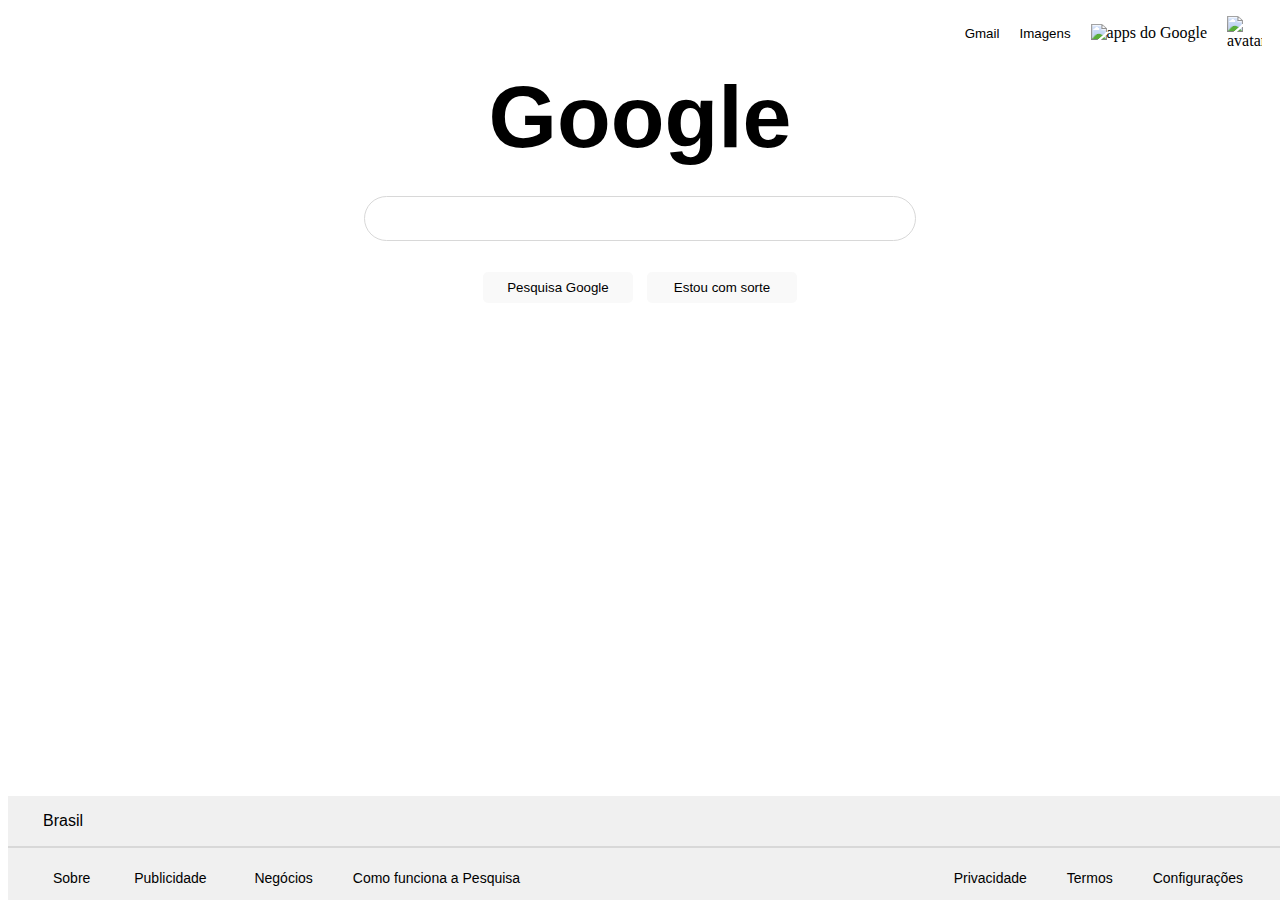
==== index.html @ 4a53c5f7 "O rodapé foi ajustado" ====
<!DOCTYPE html>
<html lang="pt-br">
<head>
    <meta charset="UTF-8">
    <meta name="viewport" content="width=device-width, initial-scale=1.0">
    <title>Google-Copia</title>
    <link rel="stylesheet" href="estilos.css">
</head>
<body>
    <nav>
        <p style="padding: 0 10px; font-family: arial;font-size: 10pt;">Gmail</p>
        <p style="padding: 0 10px;font-family: arial;font-size: 10pt;">Imagens</p>
        <p><img id="apps" src="img/apps.png" alt="apps do Google"></p>
        <img id="conta" src="img/conta.png" alt="avatar neutro do Google">
    </nav>

    <div id="logo">
        <h1>Google</h1>
    </div>
    <div id="barra">

    </div>
    <div id="botoes">
            <p style="padding-right: 7px;"><input class="botao" type="button" value="Pesquisa Google"></p>
            <p style="padding-left: 7px;"><input class="botao" type="button" value="Estou com sorte"></p>
    </div>
    <div id="rodape">
        <div style="padding: 0 15px;">
            <p style="padding: 0 20px; font-family: arial;font-size: 12pt;">Brasil</p>
        </div>
        <hr>
        <section>
            <div id="links">
                <p style="padding: 0 20px; font-family: arial;font-size: 10.5pt;">Sobre&nbsp;</p>
                <p style="padding: 0 20px;font-family: arial;font-size: 10.5pt;">Publicidade &nbsp;</p>
                <p style="padding: 0 20px; font-family: arial;font-size: 10.5pt;">Negócios</p>
                <p style="padding: 0 20px;font-family: arial;font-size: 10.5pt;">Como funciona a Pesquisa</p>
            </div>
            <div id="fimpg">
                <p id="config" style="padding: 0 20px;font-family: arial;font-size: 10.5pt;">Privacidade</p>
                <p id="config" style="padding: 0 20px;font-family: arial;font-size: 10.5pt;">Termos</p>
                <p id="config" style="padding: 0 20px;font-family: arial;font-size: 10.5pt;">Configurações</p>
            </div>
        </section>
    </div>
</body>
</html>
---- estilos.css ----
#apps{
    width: 16px;
    height: 16px;
    padding: 0 10px;
}
#conta{
    width: 35px;
    height: 35px;
    padding: 0 10px;

}
nav{
    display: flex;
    align-items: center;
    justify-content: right;
}
#logo{
    line-height: 0px;
    font-size: 33pt;
    font-family: arial;
    text-align: center;
    padding-block-end: 20px;
}
#barra{
    width: 550px;
    height: 43px;
    border: 1.5px solid #d8d8d8;
    margin: auto;
    border-radius: 30px;
}
#botoes{
    display: flex;
    justify-content: center;
    padding: 15px;
}
.botao{
    padding: 8px;
    width: 150px;
    background-color: #f9f9f9f4;
    border-radius: 5px;
    border: 0px solid #000;
}
#rodape{
    position: fixed;
    bottom: 0;
    width: 100%;  
    background-color: #f0f0f0;  
}
#config{
    text-align: right;
}
#links{
    width: 50%;
    display: flex;
    align-items: center;
    justify-content: left;
    padding: 0 25px;
}
#fimpg{
    width: 50%;
    display: flex;
    align-items: center;
    justify-content:right;
    padding: 0 25px;
}
section{
    display: flex;
    align-items: center;
}
hr{
    border: 1px solid #d8d8d8;
}
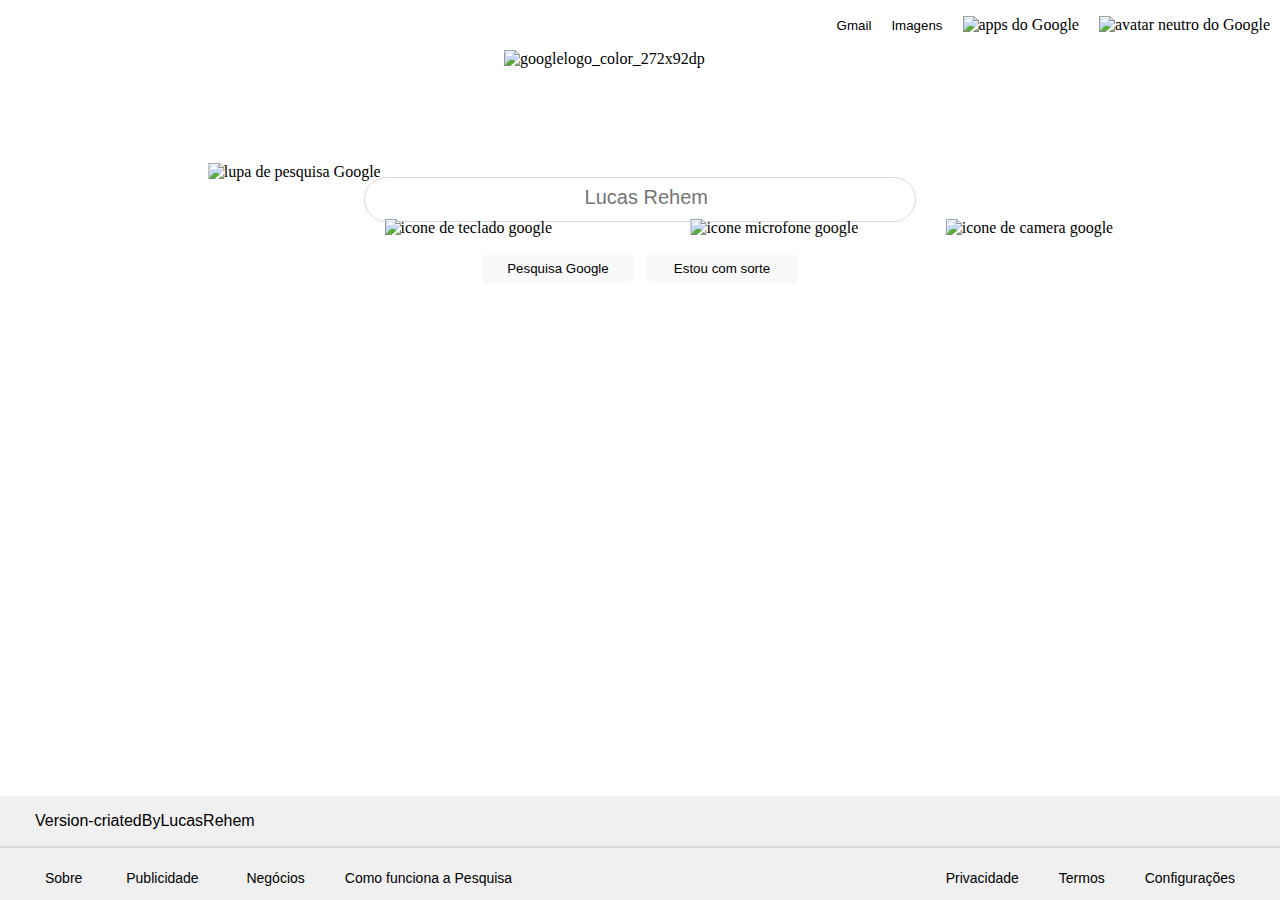
==== commit 011e1de2: "Add files via upload" ====
--- a/index.html
+++ b/index.html
@@ -3,43 +3,51 @@
 <head>
     <meta charset="UTF-8">
     <meta name="viewport" content="width=device-width, initial-scale=1.0">
-    <title>Google-Copia</title>
+    <title>Google-criatedByLucasRehem</title>
     <link rel="stylesheet" href="estilos.css">
+    <script src="logica.js"></script>
 </head>
-<body>
+<body style="margin: 0;">
     <nav>
-        <p style="padding: 0 10px; font-family: arial;font-size: 10pt;">Gmail</p>
-        <p style="padding: 0 10px;font-family: arial;font-size: 10pt;">Imagens</p>
-        <p><img id="apps" src="img/apps.png" alt="apps do Google"></p>
-        <img id="conta" src="img/conta.png" alt="avatar neutro do Google">
+        <p class="clicavel" style="padding: 0 10px; font-family: arial;font-size: 10pt;"><a href="https://gmail.com/">Gmail</a></p>
+        <p class="clicavel" style="padding: 0 10px;font-family: arial;font-size: 10pt;"><a href="https://www.google.com.br/imghp?hl=pt-BR&authuser=0&ogbl">Imagens</a></p>
+        <a href="https://workspace.google.com/intl/pt-BR/?utm_source=google&utm_medium=cpc&utm_campaign=latam-BR-all-pt-dr-bkws-all-all-trial-p-dr-1707806-LUAC0015142&utm_content=text-ad-none-any-DEV_c-CRE_666219606633-ADGP_Hybrid+%7C+BKWS+-+PHR+%7C+Txt-App-KWID_43700063621278355-kwd-353161284218&utm_term=KW_apps%20do%20google-ST_apps+do+google&gad_source=1&gclid=CjwKCAjwg8qzBhAoEiwAWagLrEInUNrnDr2TKDIagFGe3jQYuQm_ZGkHLDIEWpa9N3RQmVRhZpkNsBoCiVQQAvD_BwE&gclsrc=aw.ds"><p><img class="clicavel" id="apps" src="img/apps.png" alt="apps do Google"></p></a>
+        <a href="https://myaccount.google.com/"><img class="clicavel" id="conta" src="img/conta.png" alt="avatar neutro do Google"></a>
     </nav>
 
     <div id="logo">
-        <h1>Google</h1>
+        <img id="fotologo" src="img/googlelogo_color_272x92dp.png" alt="googlelogo_color_272x92dp">
     </div>
     <div id="barra">
+        <p style="text-align: center; width: 530px;">
+            <img id="lupa" src="img/lupa.png" alt="lupa de pesquisa Google">
+            <a href="https://www.google.com.br/?hl=pt-BR"><input id="interna" type="text" name="barraPesquisa" id="barraPesquisa" placeholder="                           Lucas Rehem"></a>
+            <a href="https://www.google.com.br/?hl=pt-BR"><img class="clicavel" id="teclado" src="img/teclado.png" alt="icone de teclado google"></a>
+            <a href="https://www.google.com.br/?hl=pt-BR"><img class="clicavel" id="microfone" src="img/microfone.png" alt="icone microfone google"></a>
+            <a href="https://www.google.com.br/?hl=pt-BR"><img class="clicavel" id="camera" src="img/camera.png" alt="icone de camera google"></a>
 
+        </p>
     </div>
     <div id="botoes">
-            <p style="padding-right: 7px;"><input class="botao" type="button" value="Pesquisa Google"></p>
-            <p style="padding-left: 7px;"><input class="botao" type="button" value="Estou com sorte"></p>
+            <a href="https://www.google.com.br/?hl=pt-BR"><p style="padding-right: 7px;"><input class="botao clicavel" type="button" value="Pesquisa Google"></p></a>
+            <a href="https://doodles.google/"><p style="padding-left: 7px;"><input class="botao clicavel" type="button" value="Estou com sorte"></p></a>
     </div>
     <div id="rodape">
         <div style="padding: 0 15px;">
-            <p style="padding: 0 20px; font-family: arial;font-size: 12pt;">Brasil</p>
+            <p style="padding: 0 20px; font-family: arial;font-size: 12pt;">Version-criatedByLucasRehem</p>
         </div>
         <hr>
         <section>
             <div id="links">
-                <p style="padding: 0 20px; font-family: arial;font-size: 10.5pt;">Sobre&nbsp;</p>
-                <p style="padding: 0 20px;font-family: arial;font-size: 10.5pt;">Publicidade &nbsp;</p>
-                <p style="padding: 0 20px; font-family: arial;font-size: 10.5pt;">Negócios</p>
-                <p style="padding: 0 20px;font-family: arial;font-size: 10.5pt;">Como funciona a Pesquisa</p>
+                <a href="https://about.google/?utm_source=google-BR&utm_medium=referral&utm_campaign=hp-footer&fg=1"><p class="clicavel" style="padding: 0 20px; font-family: arial;font-size: 10.5pt;">Sobre&nbsp;</p></a>
+                <a href="https://ads.google.com/intl/pt-BR_br/home/?subid=ww-ww-et-g-awa-a-g_hpafoot1_1!o2&utm_source=google.com&utm_medium=referral&utm_campaign=google_hpafooter&fg=1"><p class="clicavel" style="padding: 0 20px;font-family: arial;font-size: 10.5pt;">Publicidade &nbsp;</p></a>
+                <a href="https://smallbusiness.withgoogle.com/intl/pt-BR_br/?subid=ww-ww-et-g-awa-a-g_hpbfoot1_1!o2&utm_source=google&utm_medium=ep&utm_campaign=google_hpbfooter&utm_content=google_hpbfooter&gmbsrc=ww-ww-et-gs-z-gmb-s-z-u~sb-g4sb_srvcs-u&c=BR#!/"><p class="clicavel" style="padding: 0 20px; font-family: arial;font-size: 10.5pt;">Negócios</p></a>
+                <a href="https://www.google.com/search/howsearchworks/?fg=1"><p class="clicavel" style="padding: 0 20px;font-family: arial;font-size: 10.5pt;">Como funciona a Pesquisa</p></a>
             </div>
             <div id="fimpg">
-                <p id="config" style="padding: 0 20px;font-family: arial;font-size: 10.5pt;">Privacidade</p>
-                <p id="config" style="padding: 0 20px;font-family: arial;font-size: 10.5pt;">Termos</p>
-                <p id="config" style="padding: 0 20px;font-family: arial;font-size: 10.5pt;">Configurações</p>
+                <a href="https://policies.google.com/privacy?hl=pt-BR&fg=1"><p class="clicavel" id="config" style="padding: 0 20px;font-family: arial;font-size: 10.5pt;">Privacidade</p></a>
+                <a href="https://policies.google.com/terms?hl=pt-BR&fg=1"><p class="clicavel" id="config" style="padding: 0 20px;font-family: arial;font-size: 10.5pt;">Termos</p></a>
+                <a href="https://www.google.com.br/?hl=pt-BR"><p class="clicavel" id="config" style="padding: 0 20px;font-family: arial;font-size: 10.5pt;">Configurações</p></a>
             </div>
         </section>
     </div>
--- a/estilos.css
+++ b/estilos.css
@@ -15,11 +15,9 @@
     justify-content: right;
 }
 #logo{
-    line-height: 0px;
-    font-size: 33pt;
-    font-family: arial;
-    text-align: center;
-    padding-block-end: 20px;
+    display: flex;
+    justify-content: center;
+    align-items: center;
 }
 #barra{
     width: 550px;
@@ -27,6 +25,9 @@
     border: 1.5px solid #d8d8d8;
     margin: auto;
     border-radius: 30px;
+    display: flex;
+    align-items: center;
+    justify-content: center;
 }
 #botoes{
     display: flex;
@@ -69,4 +70,57 @@
 }
 hr{
     border: 1px solid #d8d8d8;
+}
+#lupa{
+    width: 16px;
+    height: 16px;
+    transform: translateX(-200%);
+    padding-block-end: 3px;
+}
+#teclado{
+    width: 20px;
+    height: 20px;
+    
+}
+#microfone{
+    width: 25px;
+    height: 25px;
+    transform: translateX(80%);
+}
+#camera{
+    width: 25px;
+    height: 25px;
+    transform: translateX(130%);
+    padding-top: 8px;
+
+}
+#interna{
+    width: 360px;
+    height: 25px;
+    border: 0px solid #ffffff;
+    outline: none;
+    transform: translateX(-7%);
+    font-family: arial;
+    font-size: 15pt;
+}
+#fotologo{
+    width: 272px;
+    height: 92px;
+    padding-block-end: 35px;
+}
+.clicavel{
+    cursor: pointer;
+}
+a{
+    color: #000;
+    text-decoration: none;
+}
+a:hover{
+    text-decoration: underline;
+}
+#barra:hover{
+    box-shadow: 0 0 5px rgba(0,0,0,0.5);
+}
+.botao:hover{
+    box-shadow: 0 0 5px rgba(0,0,0,0.5);
 }